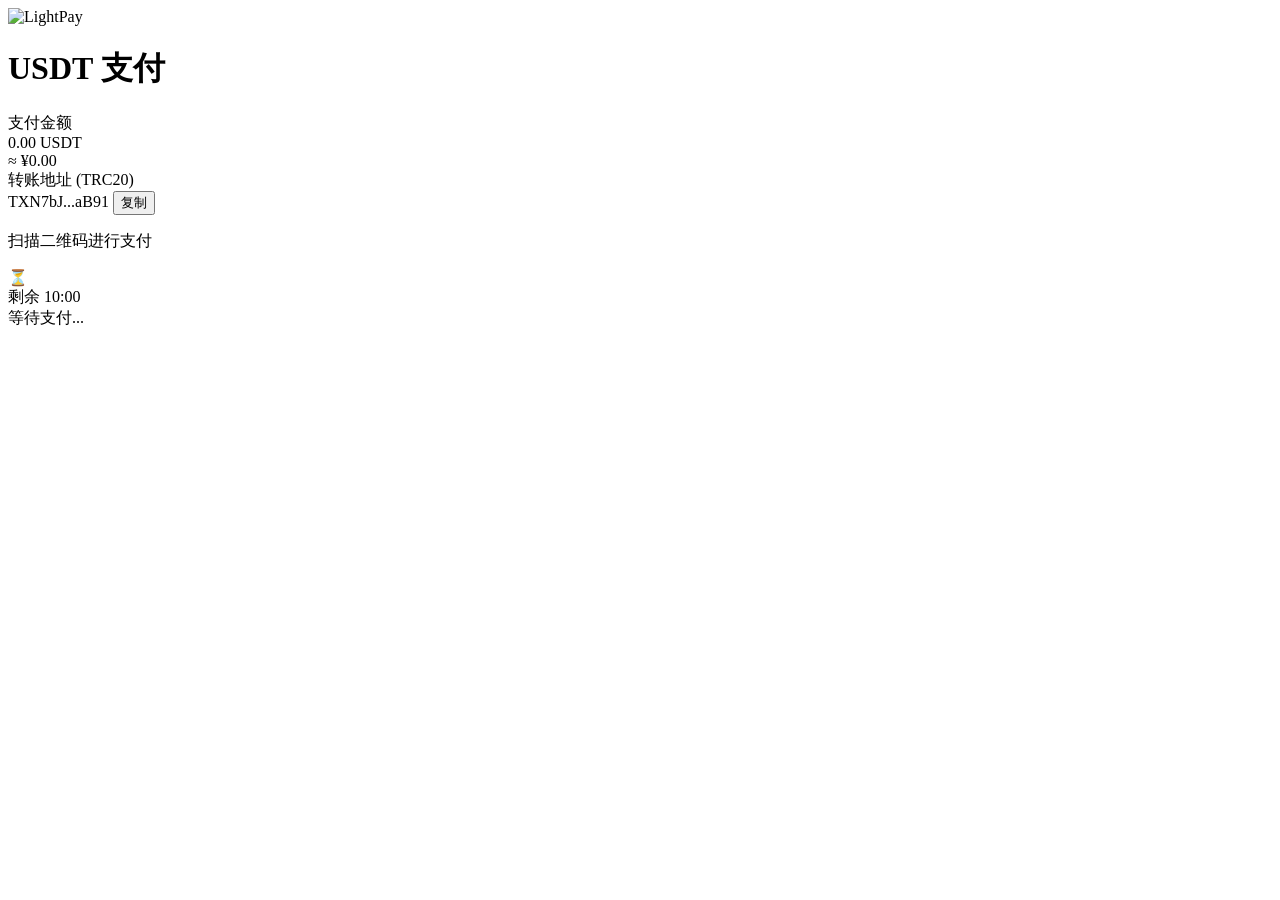
==== web/index.html @ 618bb721 "Add files via upload" ====
<!DOCTYPE html>
<html lang="zh">
<head>
    <meta charset="UTF-8">
    <meta name="viewport" content="width=device-width, initial-scale=1.0">
    <title>支付订单 - LightPay</title>
    <link rel="stylesheet" href="/static/style.css">
</head>
<body>
    <div class="container">
        <div class="payment-card">
            <div class="header">
                <img src="/static/logo.svg" alt="LightPay" class="logo">
                <h1>USDT 支付</h1>
            </div>
            
            <div class="amount-section">
                <div class="amount-label">支付金额</div>
                <div class="amount-value" id="amount">0.00 USDT</div>
                <div class="amount-fiat" id="fiat-amount">≈ ¥0.00</div>
            </div>
            
            <div class="address-section">
                <div class="address-label">转账地址 (TRC20)</div>
                <div class="address-box" id="address-box">
                    <span id="address">TXN7bJ...aB91</span>
                    <button onclick="copyAddress()" class="copy-btn">复制</button>
                </div>
            </div>
            
            <div class="qrcode-section">
                <div id="qrcode"></div>
                <p class="qrcode-hint">扫描二维码进行支付</p>
            </div>
            
            <div class="timer-section">
                <div class="timer-icon">⏳</div>
                <div class="timer-text" id="timer">剩余 10:00</div>
            </div>
            
            <div class="status-section">
                <div class="status-pending" id="status">
                    <div class="spinner"></div>
                    <span>等待支付...</span>
                </div>
            </div>
        </div>
    </div>
    
    <script src="/static/qrcode.min.js"></script>
    <script src="/static/app.js"></script>
</body>
</html>
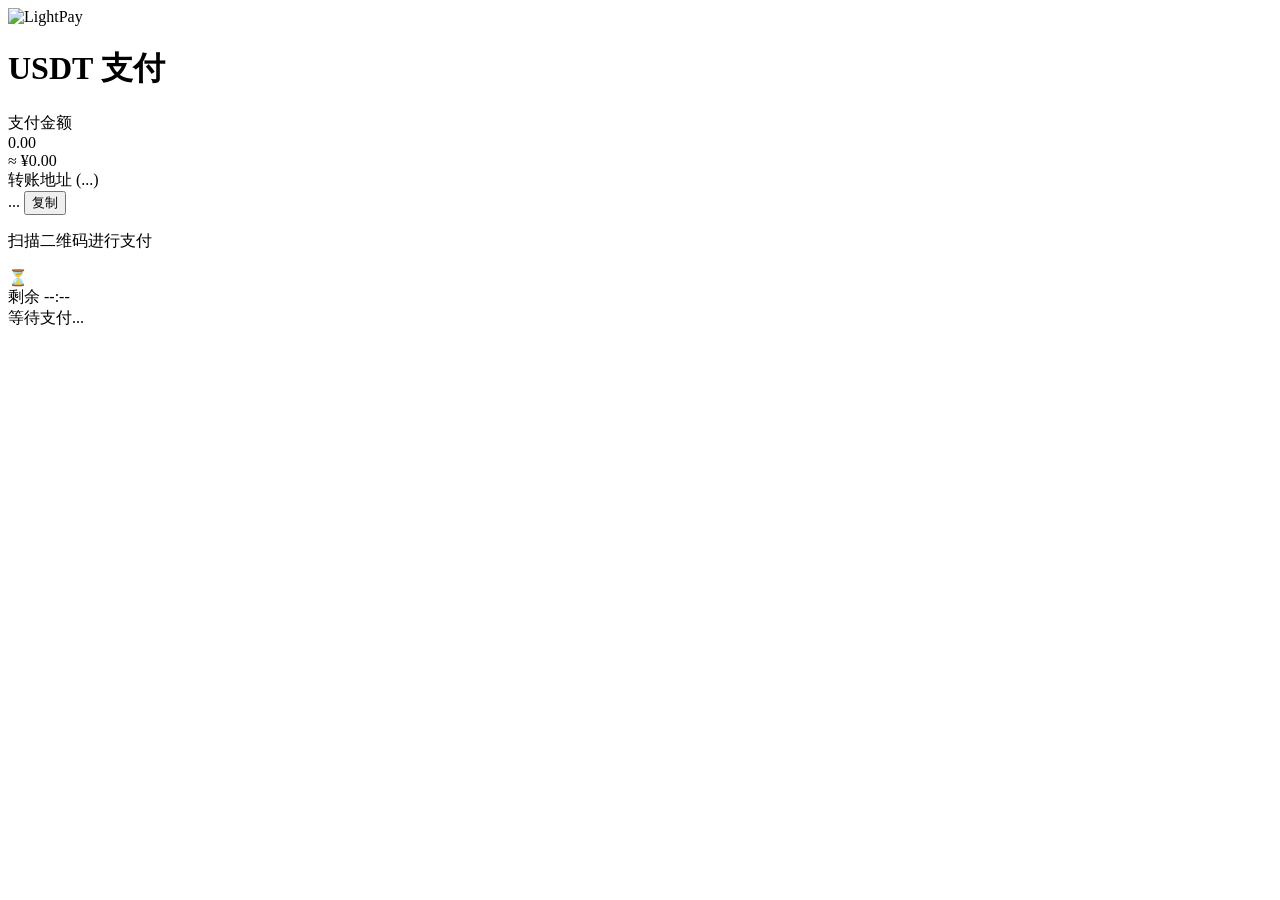
==== commit 3f24e6ec: "Update index.html" ====
--- a/web/index.html
+++ b/web/index.html
@@ -11,19 +11,20 @@
         <div class="payment-card">
             <div class="header">
                 <img src="/static/logo.svg" alt="LightPay" class="logo">
-                <h1>USDT 支付</h1>
+                <h1 id="token-title">USDT 支付</h1>
             </div>
             
             <div class="amount-section">
                 <div class="amount-label">支付金额</div>
-                <div class="amount-value" id="amount">0.00 USDT</div>
+                <div class="amount-value" id="amount">0.00</div>
                 <div class="amount-fiat" id="fiat-amount">≈ ¥0.00</div>
             </div>
             
             <div class="address-section">
-                <div class="address-label">转账地址 (TRC20)</div>
+                <!-- 网络标签改为动态 -->
+                <div class="address-label">转账地址 (<span id="network-tag">...</span>)</div>
                 <div class="address-box" id="address-box">
-                    <span id="address">TXN7bJ...aB91</span>
+                    <span id="address">...</span>
                     <button onclick="copyAddress()" class="copy-btn">复制</button>
                 </div>
             </div>
@@ -35,7 +36,7 @@
             
             <div class="timer-section">
                 <div class="timer-icon">⏳</div>
-                <div class="timer-text" id="timer">剩余 10:00</div>
+                <div class="timer-text" id="timer">剩余 --:--</div>
             </div>
             
             <div class="status-section">
@@ -50,4 +51,4 @@
     <script src="/static/qrcode.min.js"></script>
     <script src="/static/app.js"></script>
 </body>
-</html>+</html>
